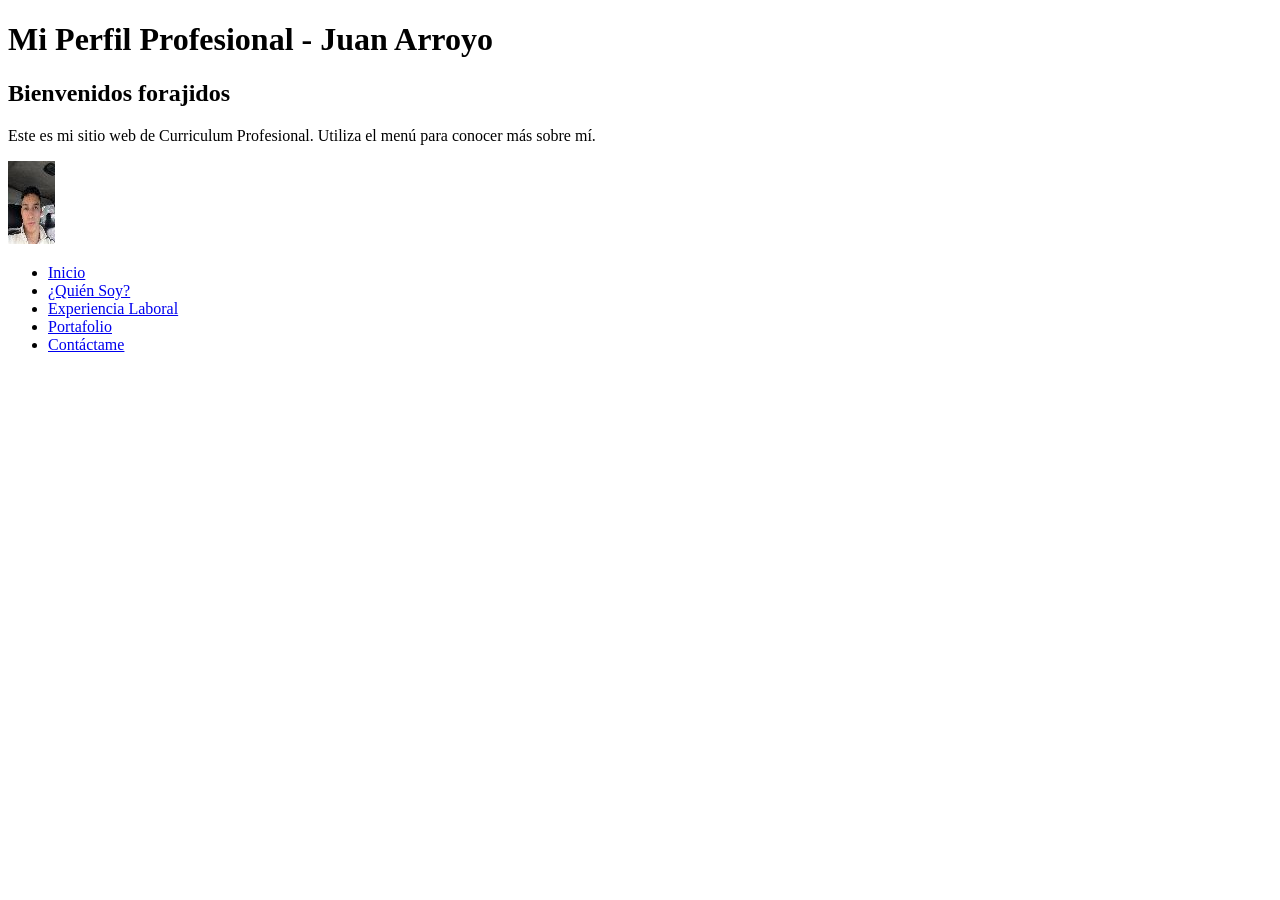
==== index.html @ a26f6309 "Creación de CV digital" ====
<!DOCTYPE html>
<html lang="es">

<head>
    <meta charset="UTF-8">
    <meta name="viewport" content="width=device-width, initial-scale=1.0">
    <title>Mi Perfil Profesional</title>
</head>

<body>
    <h1>Mi Perfil Profesional - Juan Arroyo</h1>

    <h2>Bienvenidos forajidos</h2>
    <p>Este es mi sitio web de Curriculum Profesional. Utiliza el menú para conocer más sobre mí.</p>

    <img src="img/profile.jpg" alt="Foto de perfil">

    <nav>
        <ul>
            <li><a href="index.html">Inicio</a></li>
            <li><a href="quien-soy.html">¿Quién Soy?</a></li>
            <li><a href="experiencia.html">Experiencia Laboral</a></li>
            <li><a href="portafolio.html">Portafolio</a></li>
            <li><a href="contactame.html">Contáctame</a></li>
        </ul>
    </nav>

</body>

</html>
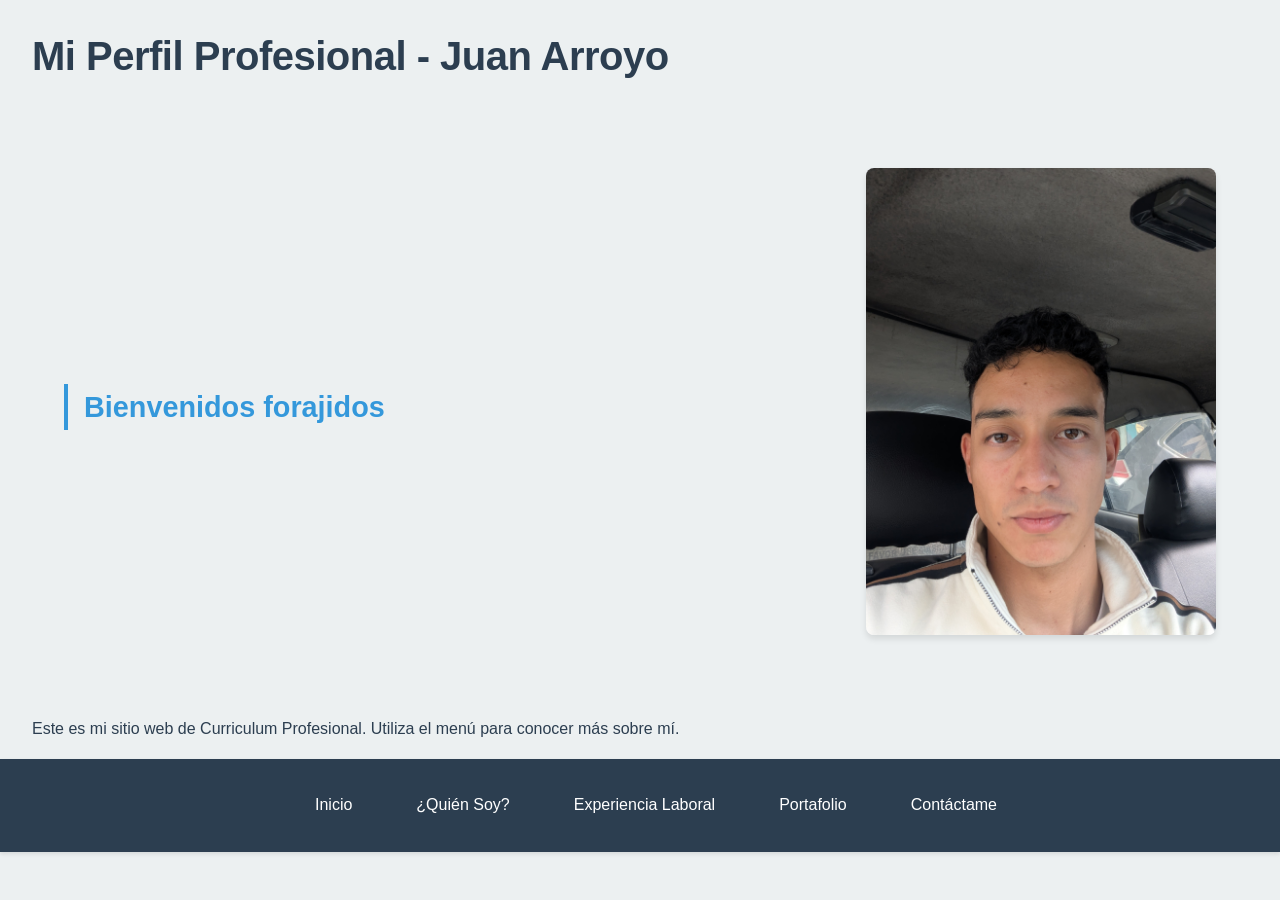
==== commit bcb761c6: "Agregando estilo a cv" ====
--- a/index.html
+++ b/index.html
@@ -5,15 +5,20 @@
     <meta charset="UTF-8">
     <meta name="viewport" content="width=device-width, initial-scale=1.0">
     <title>Mi Perfil Profesional</title>
+    <link rel="stylesheet" href="styles.css">
 </head>
 
 <body>
     <h1>Mi Perfil Profesional - Juan Arroyo</h1>
 
-    <h2>Bienvenidos forajidos</h2>
+    <div class="div-inicial">
+        <h2>Bienvenidos forajidos</h2>
+        <br>
+
+        <img src="img/profile.jpg" alt="Foto de perfil">
+    </div>
+
     <p>Este es mi sitio web de Curriculum Profesional. Utiliza el menú para conocer más sobre mí.</p>
-
-    <img src="img/profile.jpg" alt="Foto de perfil">
 
     <nav>
         <ul>
--- a/styles.css
+++ b/styles.css
@@ -0,0 +1,240 @@
+:root {
+    --primary-color: #2c3e50;
+    --secondary-color: #3498db;
+    --accent-color: #e74c3c;
+    --bg-color: #ecf0f1;
+    --text-color: #2c3e50;
+    --light-text: #7f8c8d;
+    --white: #ffffff;
+    --border-color: #bdc3c7;
+}
+
+* {
+    margin: 0;
+    padding: 0;
+    box-sizing: border-box;
+}
+
+body {
+    font-family: 'Segoe UI', Tahoma, Geneva, Verdana, sans-serif;
+    font-size: 16px;
+    line-height: 1.6;
+    color: var(--text-color);
+    background-color: var(--bg-color);
+    min-height: 100vh;
+    display: flex;
+    flex-direction: column;
+}
+
+nav {
+    background-color: var(--primary-color);
+    padding: 0;
+    margin-bottom: 32px;
+    box-shadow: 0 2px 4px rgba(0, 0, 0, 0.1);
+}
+
+nav ul {
+    list-style: none;
+    display: flex;
+    flex-wrap: wrap;
+    justify-content: center;
+    padding: 16px;
+}
+
+nav li {
+    margin: 0 16px;
+}
+
+nav a {
+    color: var(--white);
+    text-decoration: none;
+    font-weight: 500;
+    font-size: 16px;
+    padding: 8px 16px;
+    border-radius: 4px;
+    transition: all 0.3s ease;
+}
+
+nav a:hover {
+    background-color: var(--secondary-color);
+    color: var(--white);
+}
+
+h1 {
+    font-size: 40px;
+    color: var(--primary-color);
+    margin-bottom: 16px;
+    margin-left: 32px;
+    margin-top: 24px;
+    font-weight: 700;
+    letter-spacing: -0.5px;
+}
+
+h2 {
+    font-size: 28.8px;
+    color: var(--secondary-color);
+    margin-top: 24px;
+    margin-bottom: 12.8px;
+    margin-left: 32px;
+    font-weight: 600;
+    border-left: 4px solid var(--secondary-color);
+    padding-left: 16px;
+}
+
+h3 {
+    font-size: 20.8px;
+    color: var(--primary-color);
+    margin-top: 16px;
+    margin-bottom: 9.6px;
+    margin-left: 32px;
+    font-weight: 600;
+}
+
+p {
+    font-size: 16px;
+    margin: 16px 32px;
+    color: var(--text-color);
+    line-height: 1.8;
+}
+
+
+ul, ol {
+    margin: 16px 32px;
+    margin-left: 64px;
+    color: var(--text-color);
+}
+
+li {
+    margin-bottom: 8px;
+    line-height: 1.8;
+}
+
+ul ul, ol ol {
+    margin-top: 8px;
+    margin-bottom: 8px;
+}
+
+
+a {
+    color: var(--secondary-color);
+    text-decoration: none;
+    font-weight: 500;
+    transition: color 0.3s ease;
+}
+
+a:hover {
+    color: var(--accent-color);
+    text-decoration: underline;
+}
+
+
+.div-inicial{
+    display: flex;
+    flex-wrap: wrap;
+    align-items: center;
+    justify-content: space-between;
+    margin: 32px;
+}
+
+img {
+    max-width: 350px;
+    height: auto;
+    margin: 32px;
+    border-radius: 8px;
+    box-shadow: 0 4px 6px rgba(0, 0, 0, 0.1);
+    image-rendering: auto;
+    backface-visibility: hidden;
+    -webkit-font-smoothing: antialiased;
+}
+
+
+form {
+    margin: 32px;
+    background-color: var(--white);
+    padding: 32px;
+    border-radius: 8px;
+    box-shadow: 0 2px 4px rgba(0, 0, 0, 0.1);
+    max-width: 600px;
+}
+
+form div {
+    margin-bottom: 24px;
+}
+
+label {
+    display: block;
+    margin-bottom: 8px;
+    font-weight: 600;
+    color: var(--primary-color);
+    font-size: 15.2px;
+}
+
+input[type="text"],
+input[type="email"],
+input[type="tel"],
+textarea {
+    width: 100%;
+    padding: 12px;
+    border: 1px solid var(--border-color);
+    border-radius: 4px;
+    font-size: 16px;
+    font-family: 'Segoe UI', Tahoma, Geneva, Verdana, sans-serif;
+    transition: border-color 0.3s ease;
+}
+
+input[type="text"]:focus,
+input[type="email"]:focus,
+input[type="tel"]:focus,
+textarea:focus {
+    outline: none;
+    border-color: var(--secondary-color);
+    box-shadow: 0 0 0 3px rgba(52, 152, 219, 0.1);
+}
+
+textarea {
+    resize: vertical;
+    min-height: 120px;
+}
+
+button {
+    background-color: var(--secondary-color);
+    color: var(--white);
+    padding: 12px 32px;
+    border: none;
+    border-radius: 4px;
+    font-size: 16px;
+    font-weight: 600;
+    cursor: pointer;
+    transition: all 0.3s ease;
+}
+
+button:hover {
+    background-color: var(--accent-color);
+    transform: translateY(-2px);
+    box-shadow: 0 4px 8px rgba(0, 0, 0, 0.2);
+}
+
+
+footer {
+    background-color: var(--primary-color);
+    color: var(--white);
+    text-align: center;
+    padding: 32px;
+    margin-top: auto;
+}
+
+footer p {
+    color: var(--white);
+    margin: 8px 0;
+}
+
+footer a {
+    color: var(--white);
+    text-decoration: none;
+    font-weight: 500;
+}
+
+footer a:hover {
+    color: var(--secondary-color);
+    text-decoration: underline;
+}
